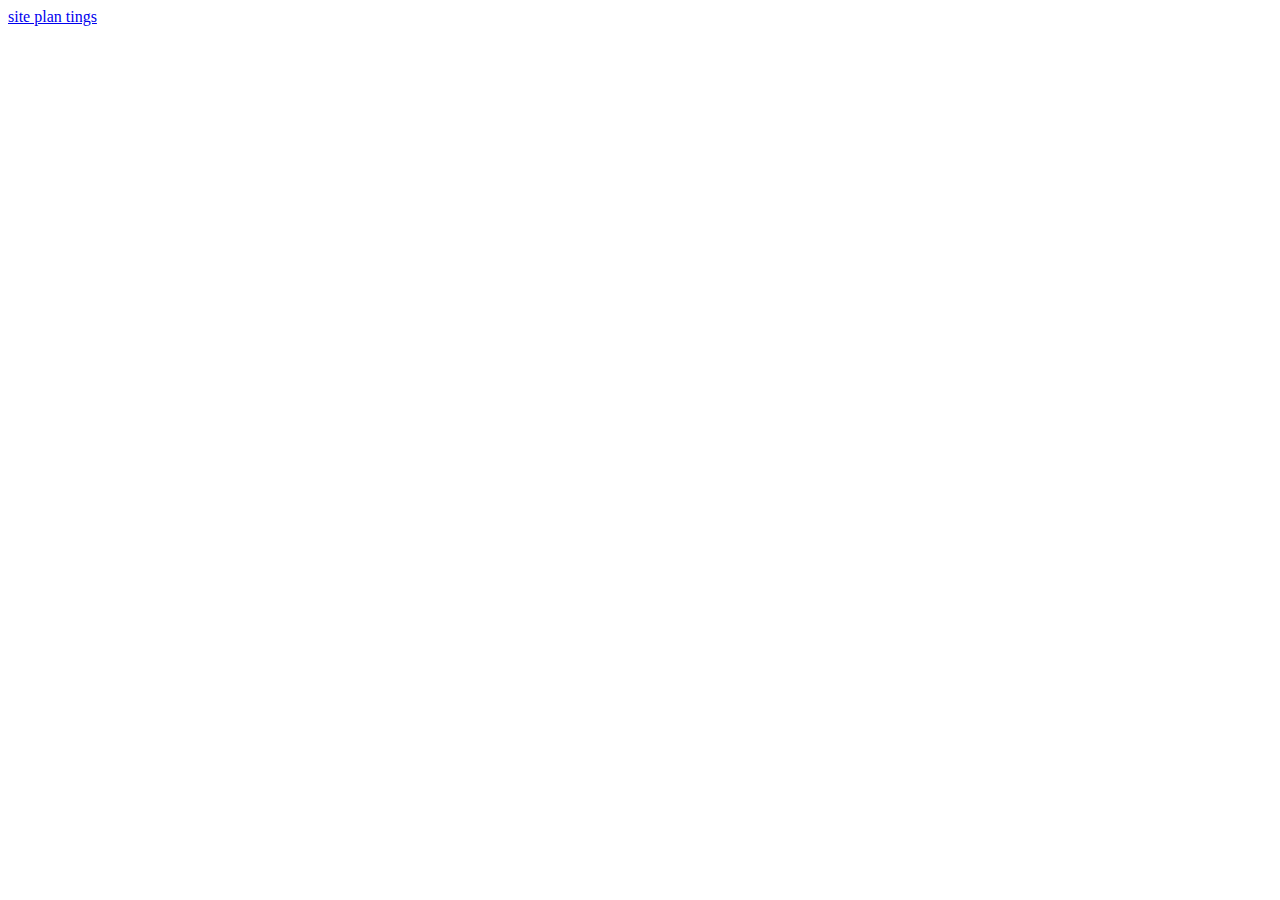
==== index.html @ 1ae73464 "ur mom" ====
<!DOCTYPE html>
<html lang="en">
<head>
    <meta charset="UTF-8">
    <meta http-equiv="X-UA-Compatible" content="IE=edge">
    <meta name="viewport" content="width=device-width, initial-scale=1.0">
    <title>Document</title>
</head>
<body>
    
    <a href="./siteplan.html">site plan tings</a>
    

</body>
</html>
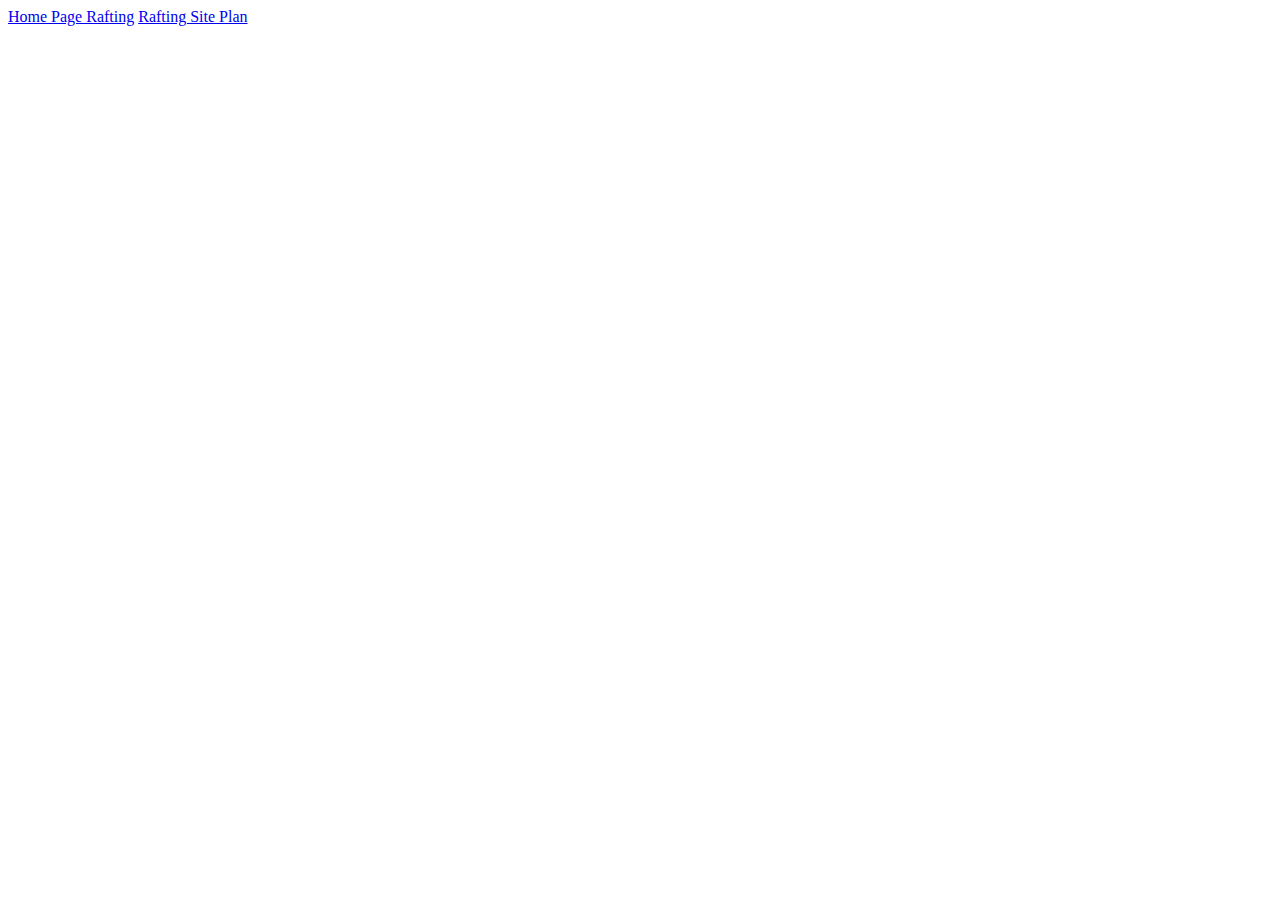
==== commit 9984ebb2: "links" ====
--- a/index.html
+++ b/index.html
@@ -7,9 +7,7 @@
     <title>Document</title>
 </head>
 <body>
-    
-    <a href="./siteplan.html">site plan tings</a>
-    
-
+    <a href="./wwr/index.html">Home Page Rafting</a>
+    <a href="./wwr/site-planning-rafting.html">Rafting Site Plan</a>
 </body>
 </html>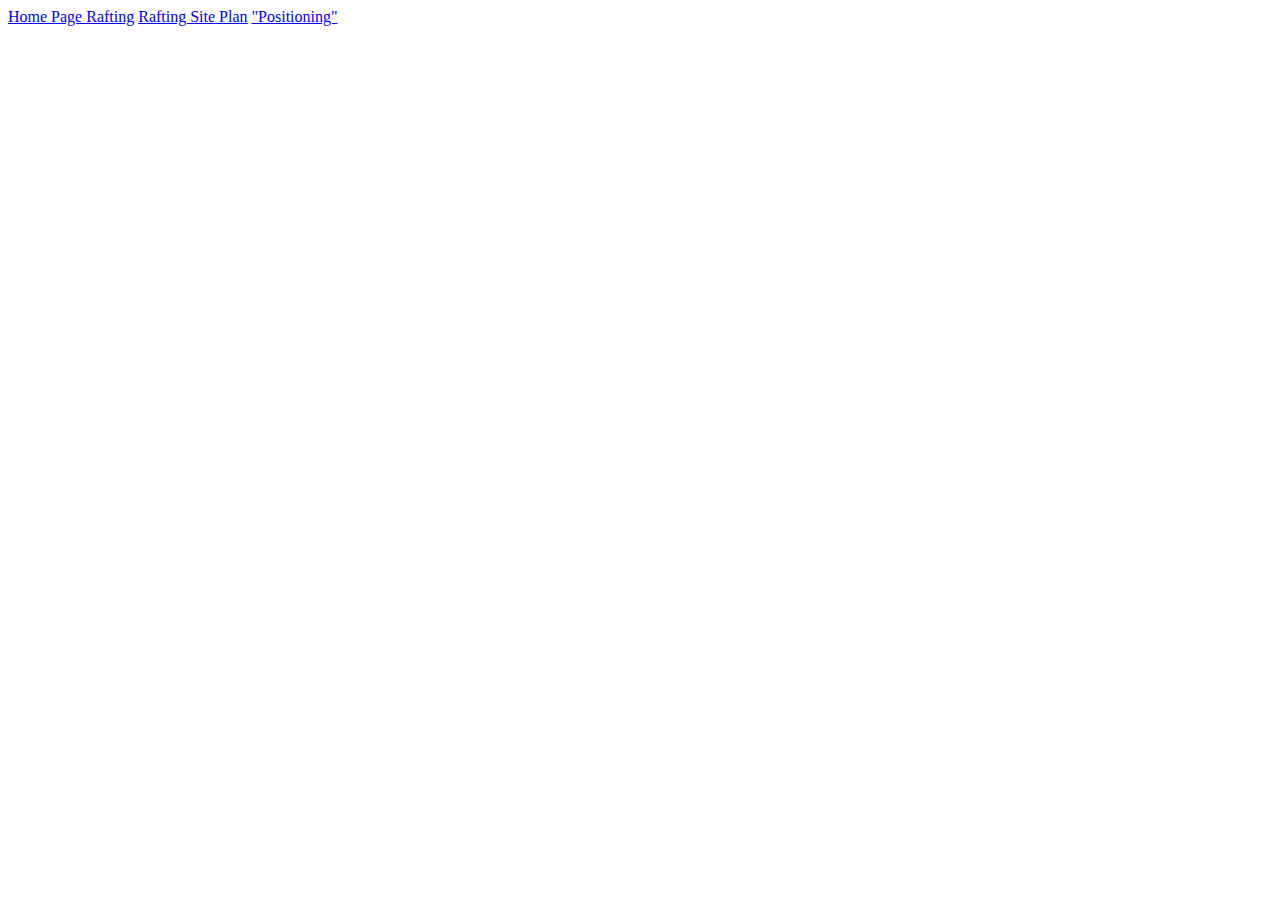
==== commit 45330cdd: "kermit" ====
--- a/index.html
+++ b/index.html
@@ -9,5 +9,6 @@
 <body>
     <a href="./wwr/index.html">Home Page Rafting</a>
     <a href="./wwr/site-planning-rafting.html">Rafting Site Plan</a>
+    <a href="./class/positioning.html">"Positioning"</a>
 </body>
 </html>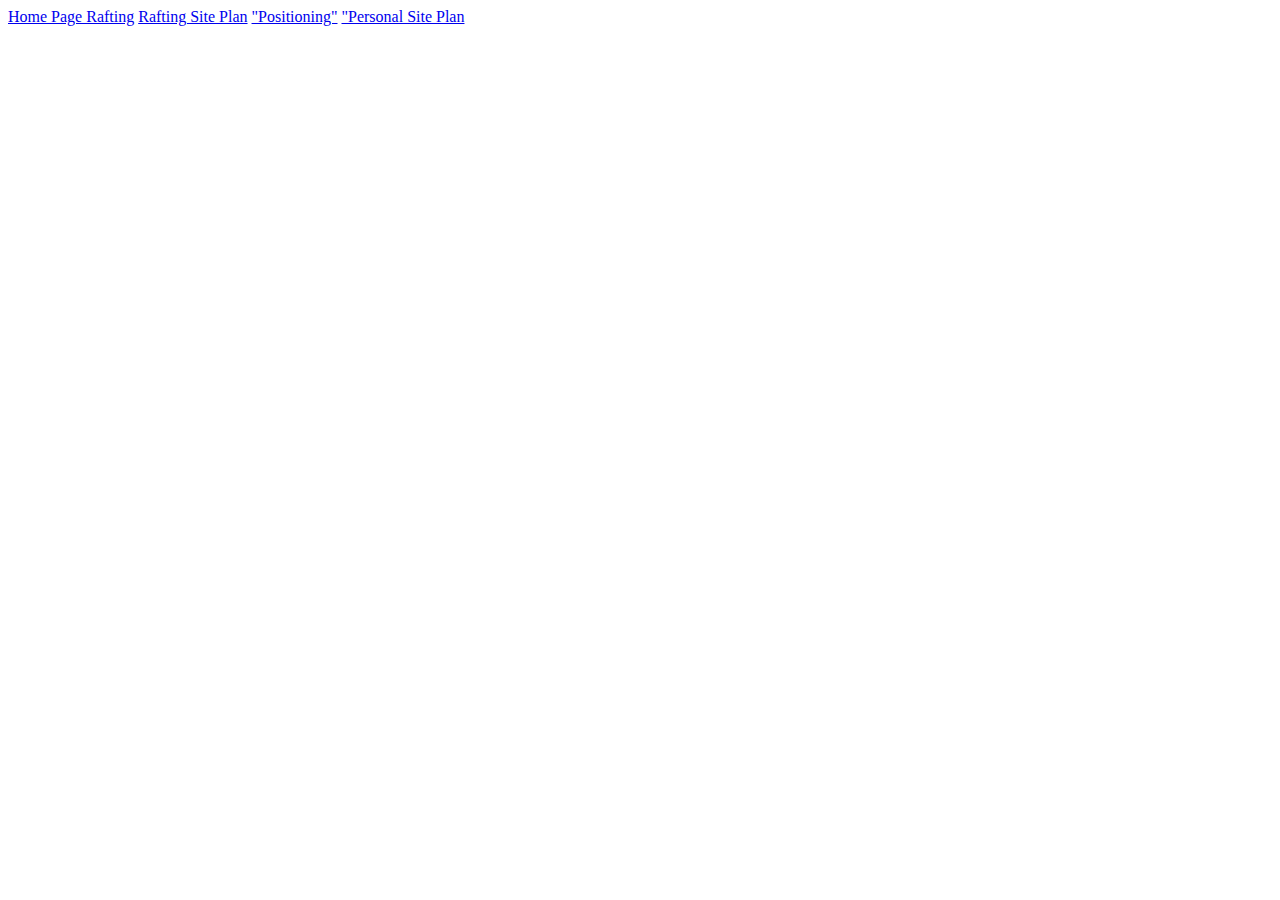
==== commit e74b7d1b: "plan retry" ====
--- a/index.html
+++ b/index.html
@@ -10,5 +10,6 @@
     <a href="./wwr/index.html">Home Page Rafting</a>
     <a href="./wwr/site-planning-rafting.html">Rafting Site Plan</a>
     <a href="./class/positioning.html">"Positioning"</a>
+    <a href="./2014_Time_Machine/site_plan.html">"Personal Site Plan</a>
 </body>
 </html>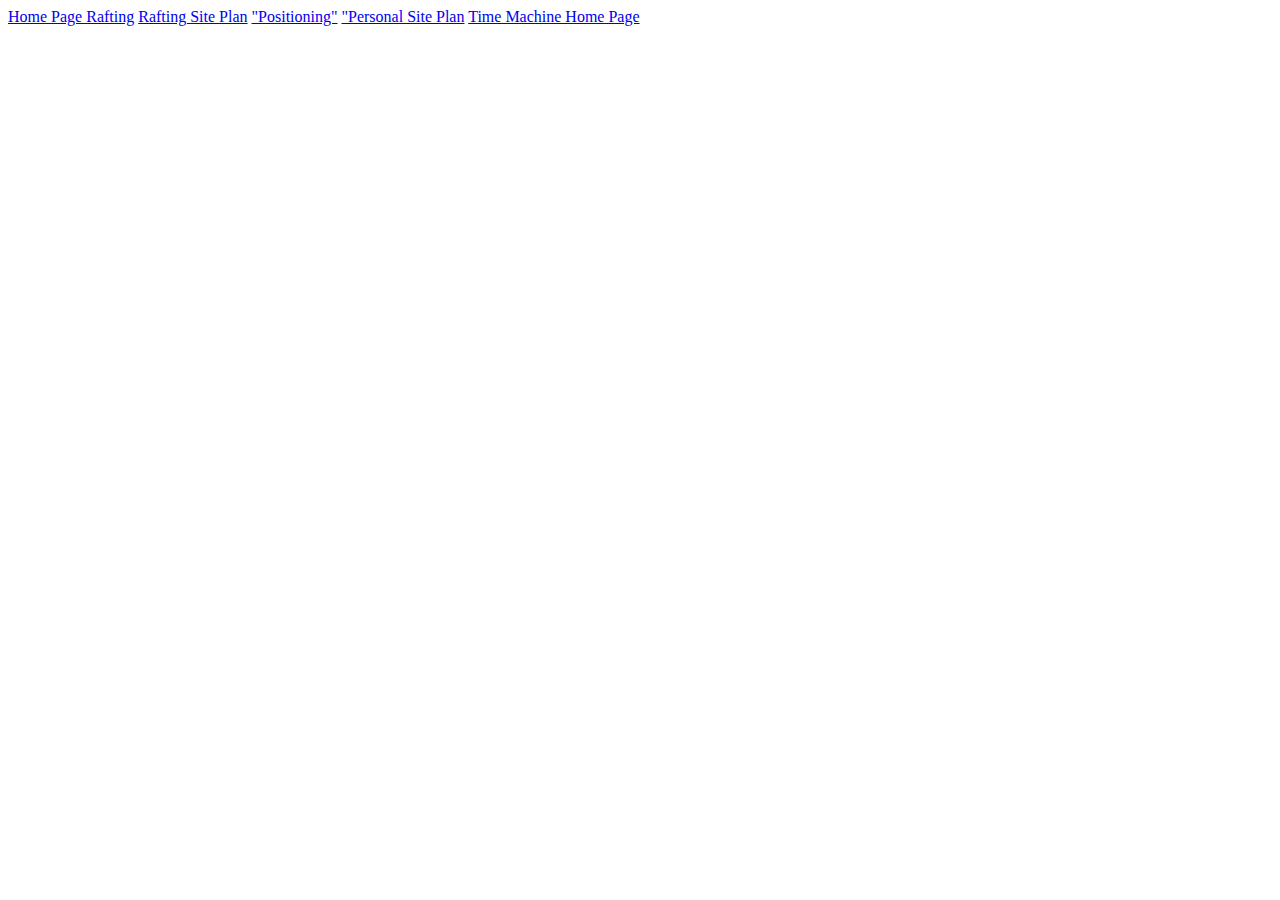
==== commit 6a2cbb80: "updated" ====
--- a/index.html
+++ b/index.html
@@ -11,5 +11,6 @@
     <a href="./wwr/site-planning-rafting.html">Rafting Site Plan</a>
     <a href="./class/positioning.html">"Positioning"</a>
     <a href="./2014_Time_Machine/site_plan.html">"Personal Site Plan</a>
+    <a href="./2014_Time_Machine/index.html">Time Machine Home Page</a>
 </body>
 </html>